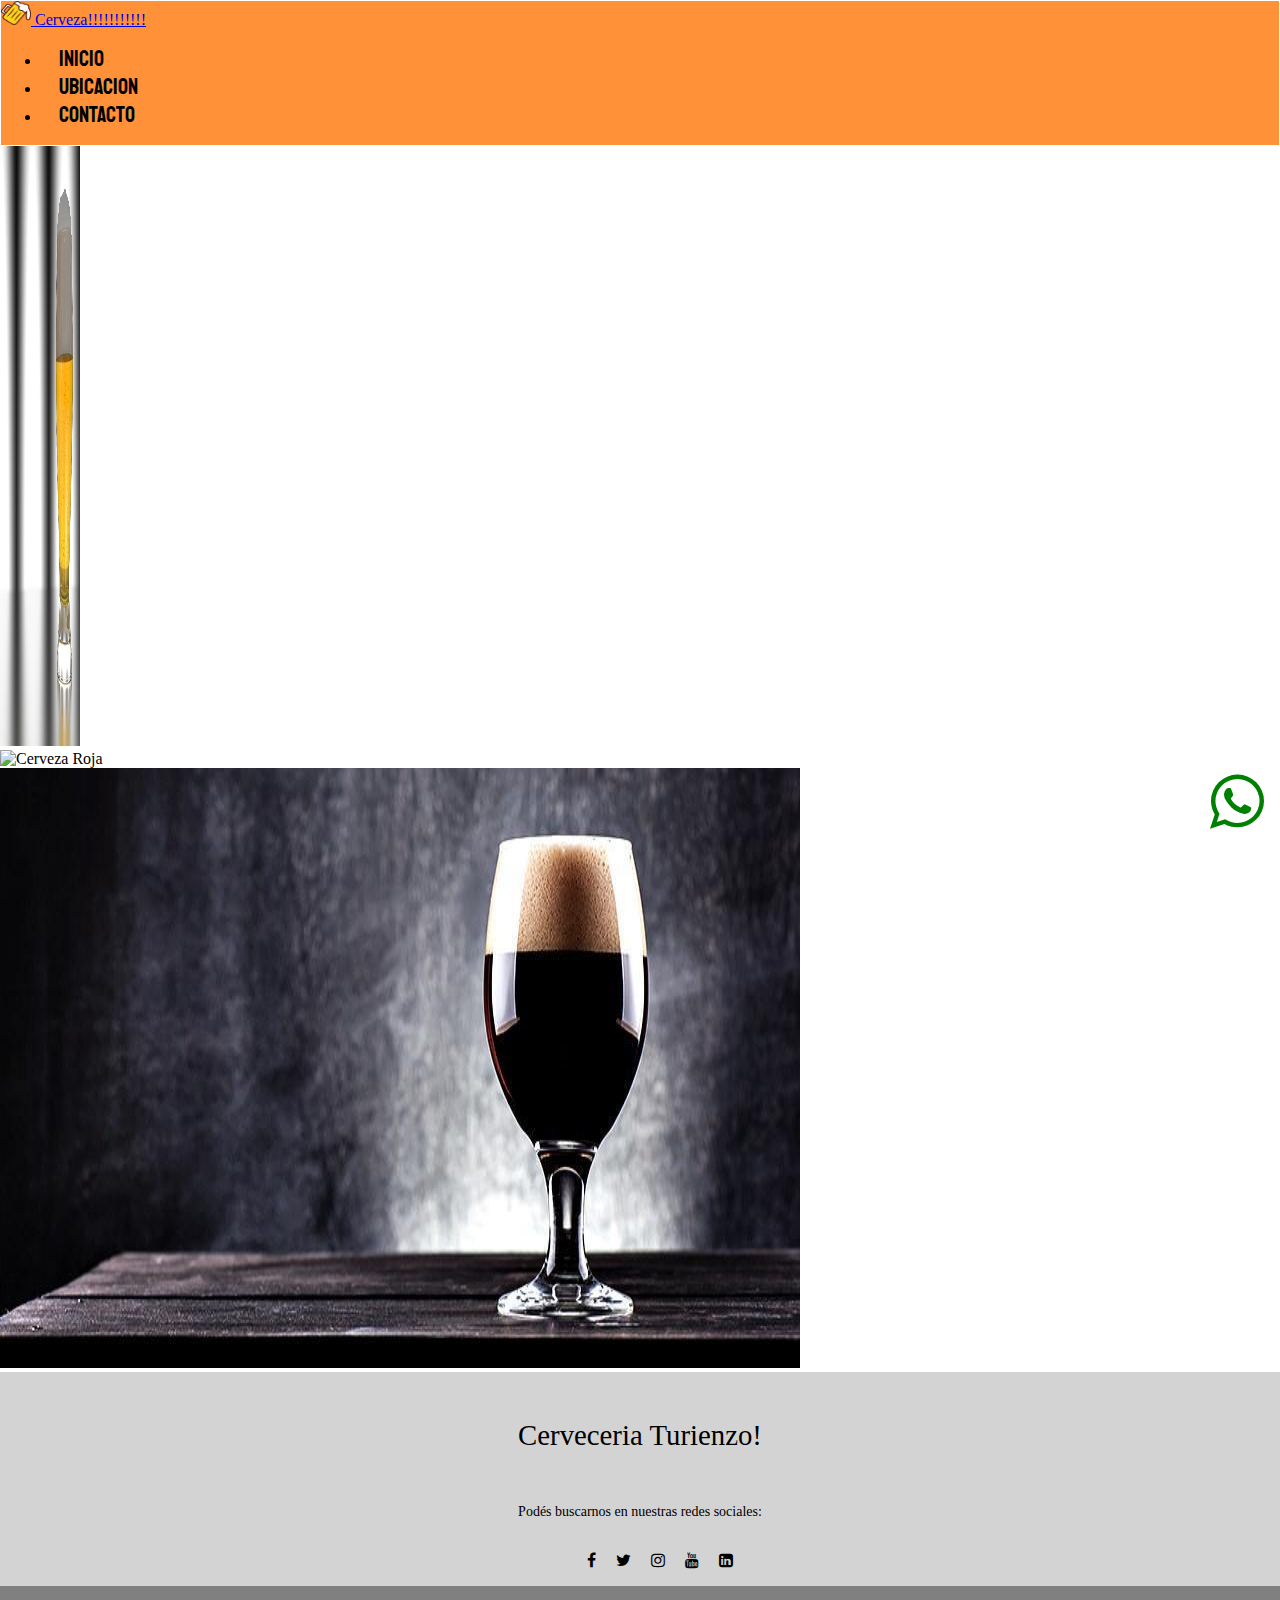
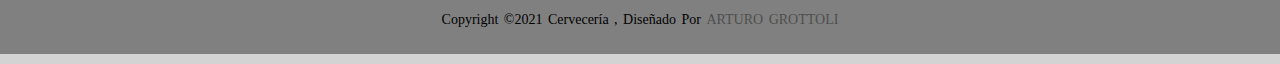
==== cards/cervezas.html @ 68cc27e1 "first commit" ====
<!DOCTYPE html>
<html lang="es">
<head>
    <meta charset="UTF-8">
    <meta http-equiv="X-UA-Compatible" content="IE=edge">
    <meta name="viewport" content="width=device-width, initial-scale=1.0">
    <title>Cervecería</title>
    <!--Fuentes-->
    <link rel="preconnect" href="https://fonts.googleapis.com">
    <link rel="preconnect" href="https://fonts.gstatic.com" crossorigin>
    <link href="https://fonts.googleapis.com/css2?family=Anton&family=Staatliches&display=swap" rel="stylesheet">
    
    <link href="https://cdn.jsdelivr.net/npm/bootstrap@5.1.1/dist/css/bootstrap.min.css" rel="stylesheet" integrity="sha384-F3w7mX95PdgyTmZZMECAngseQB83DfGTowi0iMjiWaeVhAn4FJkqJByhZMI3AhiU" crossorigin="anonymous">
    <link href="https://fonts.googleapis.com/css2?family=Anton&display=swap" rel="stylesheet">
    <link rel="stylesheet" href="https://cdnjs.cloudflare.com/ajax/libs/font-awesome/4.7.0/css/font-awesome.min.css" />
    <link rel="icon" href="/img/cerveza.png">
    <link href="https://cdn.jsdelivr.net/npm/bootstrap@5.0.2/dist/css/bootstrap.min.css" rel="stylesheet"
    integrity="sha384-EVSTQN3/azprG1Anm3QDgpJLIm9Nao0Yz1ztcQTwFspd3yD65VohhpuuCOmLASjC" crossorigin="anonymous">
    <link rel="stylesheet" href="/style.css">
</head>
<body>
     
    <!--Barra de navegacion-->

    
        <nav class="navbar navbar-expand-lg navbar-light">
        <div class="container-fluid">
          <a class="navbar-brand" href="#">
            <img src="/img/cerveza.png" alt="" width="30" height="24" class="d-inline-block align-text-top">
            Cerveza!!!!!!!!!!!
          </a>
          <ul class="nav">
            <li class="nav-item active">
              <a class="nav-link" href="/">Inicio</a>
            </li>
            <li class="nav-item">
              <a class="nav-link" href="#mapa">Ubicacion</a>
            </li>
            <li class="nav-item">
              <a class="nav-link" href="/contacto/contacto.html">Contacto</a>
            </li>
          </ul>
        </div>
      </nav>
      
      <!--Encabezado-->
        
        <div id="carouselExampleControls" class="carousel slide" data-ride="carousel">
            <div class="carousel-inner">
              <div class="carousel-item ">
                <img class="d-block w-100" src="/img/rubia2.jpg" alt="Cerveza Rubia" width="80px" height="600px  "> 
              </div>
              <div class="carousel-item active">
                <img class="d-block w-100" src="/img/roja.jpg" alt="Cerveza Roja" width="800px" height="600px" >
              </div>
              <div class="carousel-item">
                <img class="d-block w-100" src="../img/negra.jpg" alt="Cerveza Negra" width="800px" height="600px" > 
              </div>
            </div>
            <a class="carousel-control-prev" href="#carouselExampleControls" role="button" data-slide="prev">
              <span class="carousel-control-prev-icon" aria-hidden="true"></span>
              <span class="sr-only">Previous</span>
            </a>
            <a class="carousel-control-next" href="#carouselExampleControls" role="button" data-slide="next">
              <span class="carousel-control-next-icon" aria-hidden="true"></span>
              <span class="sr-only">Next</span>
            </a>
          </div>
    

    <!--Tarjetas-->
    

     <!--Scroll button-->
     <button class="scroll-top-btn hidden">&#11014;</button>

     <!--Contacto Whatsapp-->

     <a id="app-whatsapp" target="blanck" href="https://api.whatsapp.com/send?phone=54092216404847&amp;text-hola!&nbsp;dejamé&nbsp;tu&nbsp;mensaje.">
      <i class="fa fa-whatsapp"></i>
    </a>

     <!--Footer-->
  <footer>
    <div class="footer-content">
      <h3>Cerveceria Turienzo!</h3>
      <p>Podés buscarnos en nuestras redes sociales:</p>
      <ul class="socials">
        <li><a href="https://www.facebook.com/"><i class="fa fa-facebook"></i></a></li>
        <li><a href="https://twitter.com/"><i class="fa fa-twitter"></i></a></li>
        <li><a href="https://www.instagram.com/"><i class="fa fa-instagram"></i></a></li>
        <li><a href="https://www.youtube.com/"><i class="fa fa-youtube"></i></a></li>
        <li><a href="https://www.linkedin.com/"><i class="fa fa-linkedin-square"></i></a></li>
      </ul>
      <div class="footer-bottom">
        <p>Copyright &copy;2021 Cervecería , diseñado por <span>Arturo Grottoli</span></p>
      </div>
    </div>

  </footer>


   <!--Scripts-->
  <script src="https://unpkg.com/sweetalert/dist/sweetalert.min.js"></script>
  <script src="https://code.jquery.com/jquery-3.6.0.js" integrity="sha256-H+K7U5CnXl1h5ywQfKtSj8PCmoN9aaq30gDh27Xc0jk="
    crossorigin="anonymous"></script>
  <script src="/app.js"></script>
</body>
</html>
---- style.css ----
body{
    margin: 0;
    
}

.navbar{
   background-color: #ff9138;
   border: 1px solid white;

}

.navbar  .nav-link{
    text-decoration: none;
    font-size: 22px;
    padding: 0 18px;
    color: black;
    
font-family: 'Staatliches', cursive;   
    }
    

.cover{
    height: 400px;
    background-image: url(https://res.cloudinary.com/turi4/image/upload/v1630006432/fondodecerveza_fd0c0e.jpg);
    background-size: cover;
    background-position: center;
    background-blend-mode: darken;
    font-family: 'Anton', sans-serif;
}

.card{
    
    box-shadow: 0 4px 6px -1px rgba(0, 0, 0, 0.1), 0 2px 4px -1px rgba(0, 0, 0, 0.06) ;
}

.card:hover{
    transform: translateY(-15px);
    box-shadow: 0 12px 16px rgba(0, 0, 0, 0.2);

}

.card-img{
    
    height:250px;
    

}

.card-title{
    min-height: 3rem;

}

.card-text{
    min-height: 4rem;
}

.form-control{
    width: 98%;
}

.food-stripe{
    overflow-x: scroll;
    padding: 1rem;
    padding-bottom: 1rem;

}


.stripe-container{
    display:flex;

}

.stripe-container .card{
    width: 300px;
    flex-shrink: 0;
    margin-right: 1rem;
}

.resposive-iframe{
    position: relative;
    padding-top: 56.25%;
}

.resposive-iframe iframe{
    position: absolute;
    top: 0;
    left: 0;
    width: 100%;
    height: 100%;
}



/* boton de scroll*/

.scroll-top-btn {
    position: fixed;
    bottom: 1vh;
    right: 1vw;
    width: 4rem;
    height: 4rem;
    border-radius: 50%;
    font-size: 2rem;
    font-weight: bold;
    
    color: white;
    outline: 0;
    border: 0;
    cursor: pointer;
    transition: all 0.3s ease-out;
    z-index: 1;
}

.scroll-top-btn:hover {
    background-color: white;
    
}

.hidden {
    opacity: 0;
    visibility: hidden;
}

/*Contacto Whatsapp*/

#app-whatsapp{
    position: fixed;
    right: 10px;
    bottom: 60px;
    width: 60px;
    z-index: 1;
    font-size: 63px;
    color: green;

}

/* Footer*/

footer{
    position:relative;
    bottom: 0;   
    left: 0;
    right: 0;
    background-color: lightgrey;
    height: auto;
    width: 100%;
    font-family: "Open Sans";
    padding-top: 10px;
    padding-bottom: 10px;
    color: black;
}

.footer-content{
    display: flex;
    align-items: center;
    justify-content: center;
    flex-direction: column;
    text-align: center;
}

.footer-content h3{
    font-size: 1.8rem;
    font-weight: 500;
    text-transform: capitalize;
    line-height: 3rem;
}

.footer-content p{
    max-width: 500px;
    margin: 10px auto;
    line-height: 28px;
    font-size: 14px;
}

.socials{
    list-style: none;
    display: flex;
    align-items: center;
    justify-content: center;
    margin: 1rem 0 1rem 0;
}

.socials li{
   margin: 0 10px;
}

.socials a{
    text-decoration: none;
    color: black
}

.socials a.i{
    font-size: 1.1rem;
    transition: color .4s ease;
}

.socials a:hover i{
    color: aqua;
}

.footer-bottom{
    background-color: grey;
    width: 100vw;
    padding: 10px 0;
    text-align: center;
}

.footer-bottom p{
    font-size: 14px;
    word-spacing: 2px;
    text-transform: capitalize;
}

.footer-bottom span{
    text-transform: uppercase;
    opacity: .4;
    font-weight: 200;
}
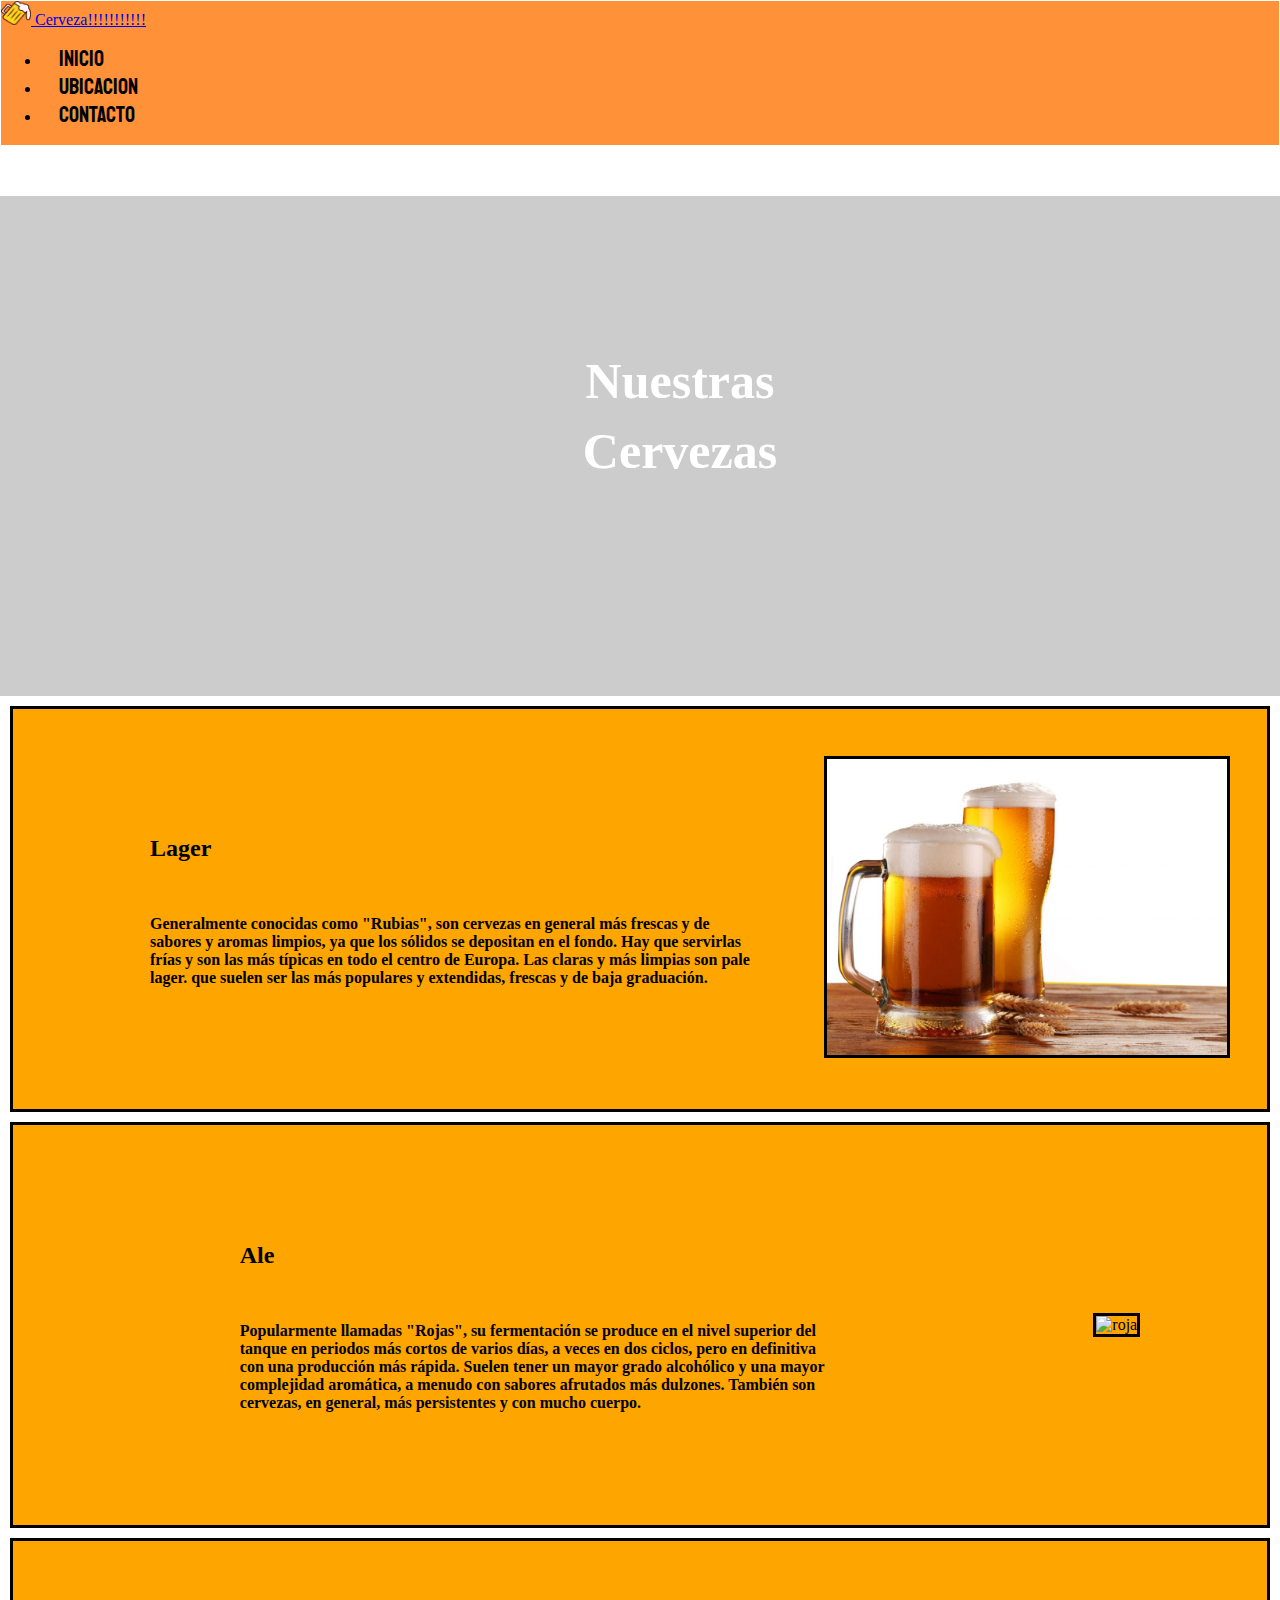
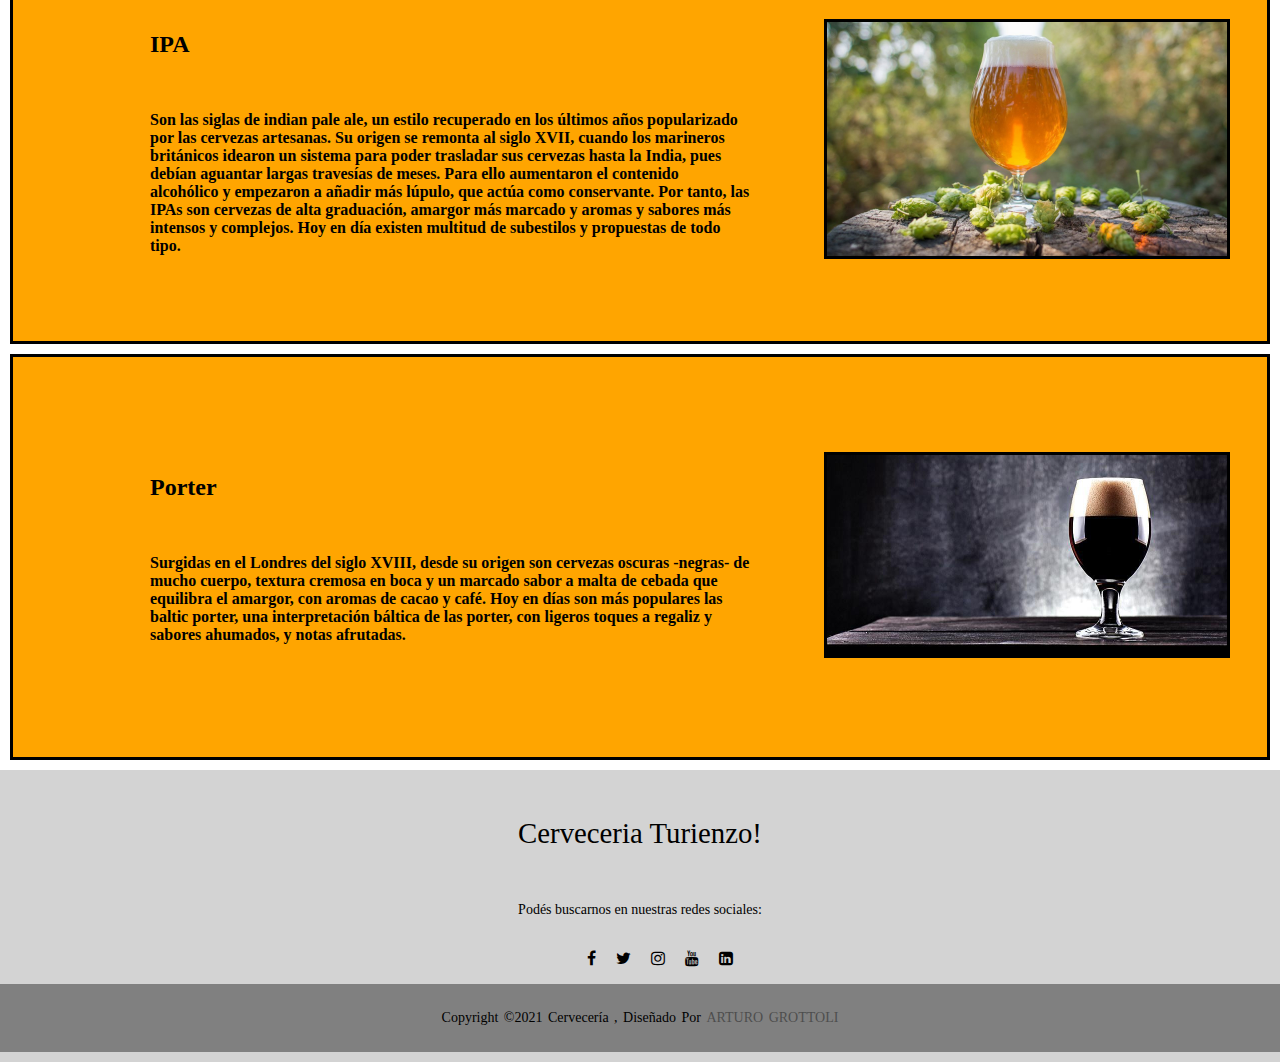
==== commit 6b0b242a: "Nueva version" ====
--- a/cards/cervezas.html
+++ b/cards/cervezas.html
@@ -7,16 +7,16 @@
     <title>Cervecería</title>
     <!--Fuentes-->
     <link rel="preconnect" href="https://fonts.googleapis.com">
-    <link rel="preconnect" href="https://fonts.gstatic.com" crossorigin>
-    <link href="https://fonts.googleapis.com/css2?family=Anton&family=Staatliches&display=swap" rel="stylesheet">
+<link rel="preconnect" href="https://fonts.gstatic.com" crossorigin>
+<link href="https://fonts.googleapis.com/css2?family=Anton&family=Staatliches&display=swap" rel="stylesheet">
     
-    <link href="https://cdn.jsdelivr.net/npm/bootstrap@5.1.1/dist/css/bootstrap.min.css" rel="stylesheet" integrity="sha384-F3w7mX95PdgyTmZZMECAngseQB83DfGTowi0iMjiWaeVhAn4FJkqJByhZMI3AhiU" crossorigin="anonymous">
+    <link href="https://cdn.jsdelivr.net/npm/bootstrap@5.1.0/dist/css/bootstrap.min.css" rel="stylesheet" integrity="sha384-KyZXEAg3QhqLMpG8r+8fhAXLRk2vvoC2f3B09zVXn8CA5QIVfZOJ3BCsw2P0p/We" crossorigin="anonymous">
     <link href="https://fonts.googleapis.com/css2?family=Anton&display=swap" rel="stylesheet">
     <link rel="stylesheet" href="https://cdnjs.cloudflare.com/ajax/libs/font-awesome/4.7.0/css/font-awesome.min.css" />
-    <link rel="icon" href="/img/cerveza.png">
+    <link rel="icon" href="../img/cerveza.png">
     <link href="https://cdn.jsdelivr.net/npm/bootstrap@5.0.2/dist/css/bootstrap.min.css" rel="stylesheet"
     integrity="sha384-EVSTQN3/azprG1Anm3QDgpJLIm9Nao0Yz1ztcQTwFspd3yD65VohhpuuCOmLASjC" crossorigin="anonymous">
-    <link rel="stylesheet" href="/style.css">
+    <link rel="stylesheet" href="../style.css">
 </head>
 <body>
      
@@ -25,8 +25,8 @@
     
         <nav class="navbar navbar-expand-lg navbar-light">
         <div class="container-fluid">
-          <a class="navbar-brand" href="#">
-            <img src="/img/cerveza.png" alt="" width="30" height="24" class="d-inline-block align-text-top">
+          <a class="navbar-brand" href="/">
+            <img src="../img/cerveza.png" alt="" width="30" height="24" class="d-inline-block align-text-top">
             Cerveza!!!!!!!!!!!
           </a>
           <ul class="nav">
@@ -34,76 +34,106 @@
               <a class="nav-link" href="/">Inicio</a>
             </li>
             <li class="nav-item">
-              <a class="nav-link" href="#mapa">Ubicacion</a>
+              <a class="nav-link" href="../#mapa">Ubicacion</a>
             </li>
             <li class="nav-item">
-              <a class="nav-link" href="/contacto/contacto.html">Contacto</a>
+              <a class="nav-link" href="../contacto/contacto.html">Contacto</a>
             </li>
           </ul>
         </div>
       </nav>
       
-      <!--Encabezado-->
+      <!--Secciones-->
         
-        <div id="carouselExampleControls" class="carousel slide" data-ride="carousel">
-            <div class="carousel-inner">
-              <div class="carousel-item ">
-                <img class="d-block w-100" src="/img/rubia2.jpg" alt="Cerveza Rubia" width="80px" height="600px  "> 
-              </div>
-              <div class="carousel-item active">
-                <img class="d-block w-100" src="/img/roja.jpg" alt="Cerveza Roja" width="800px" height="600px" >
-              </div>
-              <div class="carousel-item">
-                <img class="d-block w-100" src="../img/negra.jpg" alt="Cerveza Negra" width="800px" height="600px" > 
-              </div>
+      <section>
+        <div class="img-portada-cervezas">
+            <p class="texto-portada-cervezas">Nuestras Cervezas</p>
+        </div>
+
+       </section>
+
+       <section class="contenedor-cerveza">
+        <div class="divTexto-cerveza">
+            <div>
+                <h2>Lager</h2>
+                <br>
+                <b><p>Generalmente conocidas como "Rubias", son cervezas en general más frescas y de sabores y aromas limpios, ya que los sólidos se depositan en el fondo. Hay que servirlas frías y son las más típicas en todo el centro de Europa. Las claras y más limpias son pale lager. que suelen ser las más populares y extendidas, frescas y de baja graduación.</p></b>
             </div>
-            <a class="carousel-control-prev" href="#carouselExampleControls" role="button" data-slide="prev">
-              <span class="carousel-control-prev-icon" aria-hidden="true"></span>
-              <span class="sr-only">Previous</span>
-            </a>
-            <a class="carousel-control-next" href="#carouselExampleControls" role="button" data-slide="next">
-              <span class="carousel-control-next-icon" aria-hidden="true"></span>
-              <span class="sr-only">Next</span>
-            </a>
+            </div>
+        <div>
+            <img src="../img/rubia.jpg" alt="rubia" class="imagen-cervezaSmart">
+        </div>
+    </section>
+
+    <section class="contenedor-cerveza">
+      <div class="divTexto-cerveza">
+          <div>
+              <h2>Ale</h2>
+              <br>
+              <b><p>Popularmente llamadas "Rojas", su fermentación se produce en el nivel superior del tanque en periodos más cortos de varios días, a veces en dos ciclos, pero en definitiva con una producción más rápida. Suelen tener un mayor grado alcohólico y una mayor complejidad aromática, a menudo con sabores afrutados más dulzones. También son cervezas, en general, más persistentes y con mucho cuerpo.</p></b>
           </div>
-    
+          </div>
+      <div>
+          <img src="../img/roja.jpg" alt="roja" class="imagen-cervezaSmart">
+      </div>
+  </section>
 
-    <!--Tarjetas-->
+  <section class="contenedor-cerveza">
+    <div class="divTexto-cerveza">
+        <div>
+            <h2>IPA</h2>
+            <br>
+            <b><p>Son las siglas de indian pale ale, un estilo recuperado en los últimos años popularizado por las cervezas artesanas. Su origen se remonta al siglo XVII, cuando los marineros británicos idearon un sistema para poder trasladar sus cervezas hasta la India, pues debían aguantar largas travesías de meses. Para ello aumentaron el contenido alcohólico y empezaron a añadir más lúpulo, que actúa como conservante. Por tanto, las IPAs son cervezas de alta graduación, amargor más marcado y aromas y sabores más intensos y complejos. Hoy en día existen multitud de subestilos y propuestas de todo tipo.</p></b>
+        </div>
+        </div>
+    <div>
+        <img src="../img/Ipa.jpg" alt="Ipa" class="imagen-cervezaSmart">
+    </div>
+</section>
+
+<section class="contenedor-cerveza">
+  <div class="divTexto-cerveza">
+      <div>
+          <h2>Porter</h2>
+          <br>
+          <b><p>Surgidas en el Londres del siglo XVIII, desde su origen son cervezas oscuras -negras- de mucho cuerpo, textura cremosa en boca y un marcado sabor a malta de cebada que equilibra el amargor, con aromas de cacao y café. Hoy en días son más populares las baltic porter, una interpretación báltica de las porter, con ligeros toques a regaliz y sabores ahumados, y notas afrutadas.</p></b>
+      </div>
+      </div>
+  <div>
+      <img src="../img/negra.jpg" alt="negra" class="imagen-cervezaSmart">
+  </div>
+</section>
     
 
      <!--Scroll button-->
      <button class="scroll-top-btn hidden">&#11014;</button>
 
-     <!--Contacto Whatsapp-->
-
-     <a id="app-whatsapp" target="blanck" href="https://api.whatsapp.com/send?phone=54092216404847&amp;text-hola!&nbsp;dejamé&nbsp;tu&nbsp;mensaje.">
-      <i class="fa fa-whatsapp"></i>
-    </a>
+     
 
      <!--Footer-->
-  <footer>
-    <div class="footer-content">
-      <h3>Cerveceria Turienzo!</h3>
-      <p>Podés buscarnos en nuestras redes sociales:</p>
-      <ul class="socials">
-        <li><a href="https://www.facebook.com/"><i class="fa fa-facebook"></i></a></li>
-        <li><a href="https://twitter.com/"><i class="fa fa-twitter"></i></a></li>
-        <li><a href="https://www.instagram.com/"><i class="fa fa-instagram"></i></a></li>
-        <li><a href="https://www.youtube.com/"><i class="fa fa-youtube"></i></a></li>
-        <li><a href="https://www.linkedin.com/"><i class="fa fa-linkedin-square"></i></a></li>
-      </ul>
-      <div class="footer-bottom">
-        <p>Copyright &copy;2021 Cervecería , diseñado por <span>Arturo Grottoli</span></p>
+     <footer>
+      <div class="footer-content">
+        <h3>Cerveceria Turienzo!</h3>
+        <p>Podés buscarnos en nuestras redes sociales:</p>
+        <ul class="socials">
+          <li><a href="https://www.facebook.com/"><i class="fa fa-facebook"></i></a></li>
+          <li><a href="https://twitter.com/"><i class="fa fa-twitter"></i></a></li>
+          <li><a href="https://www.instagram.com/"><i class="fa fa-instagram"></i></a></li>
+          <li><a href="https://www.youtube.com/"><i class="fa fa-youtube"></i></a></li>
+          <li><a href="https://www.linkedin.com/"><i class="fa fa-linkedin-square"></i></a></li>
+        </ul>
+        <div class="footer-bottom">
+          <p>Copyright &copy;2021 Cervecería , diseñado por <span>Arturo Grottoli</span></p>
+        </div>
       </div>
-    </div>
-
-  </footer>
-
-
-   <!--Scripts-->
-  <script src="https://unpkg.com/sweetalert/dist/sweetalert.min.js"></script>
-  <script src="https://code.jquery.com/jquery-3.6.0.js" integrity="sha256-H+K7U5CnXl1h5ywQfKtSj8PCmoN9aaq30gDh27Xc0jk="
-    crossorigin="anonymous"></script>
-  <script src="/app.js"></script>
-</body>
-</html>+  
+    </footer>
+  
+  
+     <!--Scripts-->
+    <script src="https://unpkg.com/sweetalert/dist/sweetalert.min.js"></script>
+    <script src="https://code.jquery.com/jquery-3.6.0.js" integrity="sha256-H+K7U5CnXl1h5ywQfKtSj8PCmoN9aaq30gDh27Xc0jk="
+      crossorigin="anonymous"></script>
+    <script src="../app.js"></script>
+  </body>
+  </html>--- a/style.css
+++ b/style.css
@@ -90,6 +90,139 @@
     width: 100%;
     height: 100%;
 }
+
+/*Cervezas*/
+
+.img-portada-cervezas {
+    background-image: linear-gradient( rgba(0, 0, 0, 0.2), rgba(0, 0, 0, 0.2)), url(img/portadacervezas.jpg);
+    height: 500px;
+    width: 100%;
+    background-size: cover;
+}
+
+.texto-portada-cervezas {
+    color: white;
+    font-weight: 600;
+    font-size: 50px;
+    line-height: 70px;
+    text-align: center;
+    padding-top: 150px;
+    margin-left: 524px;
+    width: 312px;
+}
+
+.contenedor-cerveza {
+    margin: 10px;
+    border: solid black;
+    background-color: orange;
+    display: flex;
+    justify-content: space-around;
+    align-items: center;
+    height: 400px;
+}
+
+.divTexto-cerveza {
+    padding-left: 100px;
+}
+
+.divTexto-cerveza p {
+    width: 600px;
+}
+.imagen-cervezaSmart {
+    width: 400px;
+    border: solid black;
+}
+
+
+/*Menu*/
+
+.img-portada-menu {
+    background-image: linear-gradient( rgba(0, 0, 0, 0.2), rgba(0, 0, 0, 0.2)), url(img/menuportada.jpg);
+    height: 500px;
+    width: 100%;
+    background-size: cover;
+}
+
+.texto-portada-menu {
+    color: white;
+    font-weight: 600;
+    font-size: 50px;
+    line-height: 70px;
+    text-align: center;
+    padding-top: 300px;
+    margin-left: 524px;
+    width: 312px;
+}
+
+.titleMenu{
+    margin-left: 430px;
+    padding: 30px;
+}
+
+.contenedor-menu {
+    display: flex;
+    justify-content: space-around;
+    align-items: center;
+    margin-bottom: 150px;
+}
+
+.divTexto-menu {
+    width: 535px;
+}
+
+.btnMasInfo {
+    width: 252px;
+    height: 62px;
+    color: #fff;
+    background-color: black;
+    font-family: 'Montserrat', sans-serif;
+    font-size: 23px;
+    line-height: 29px;
+    font-weight: bold;
+    border: none;
+}
+
+
+/*Contenedor Equipo*/
+
+.contenedor{
+    width: 90%;
+    max-width: 1250px;
+    margin: 15px auto;
+    display: grid;
+    grid-gap: 15px; 
+    grid-template-columns: repeat(2, 1fr);
+    grid-template-rows: repeat(3,auto);
+  }
+
+.contenedor > div,
+.contenedor .contenido{
+    padding: 20px;
+    background-color: orange;
+    border-radius: 4px;
+    grid-column-start: 1;
+    grid-column-end: -1;
+    grid-row-start: span 1;
+    
+}
+
+
+ 
+.contenedor .widget-1{
+    height: 100px;
+  display: flex;
+  grid-column-start: 1;
+    grid-column-end: 2;
+    background-color: blue;
+}
+.contenedor .widget-2{
+  height: 100px;
+  display: flex;
+  grid-column-start: 2;
+  grid-column-end: 3;
+}
+
+
 
 
 
@@ -105,7 +238,7 @@
     font-size: 2rem;
     font-weight: bold;
     
-    color: white;
+    background-color: orange;
     outline: 0;
     border: 0;
     cursor: pointer;
